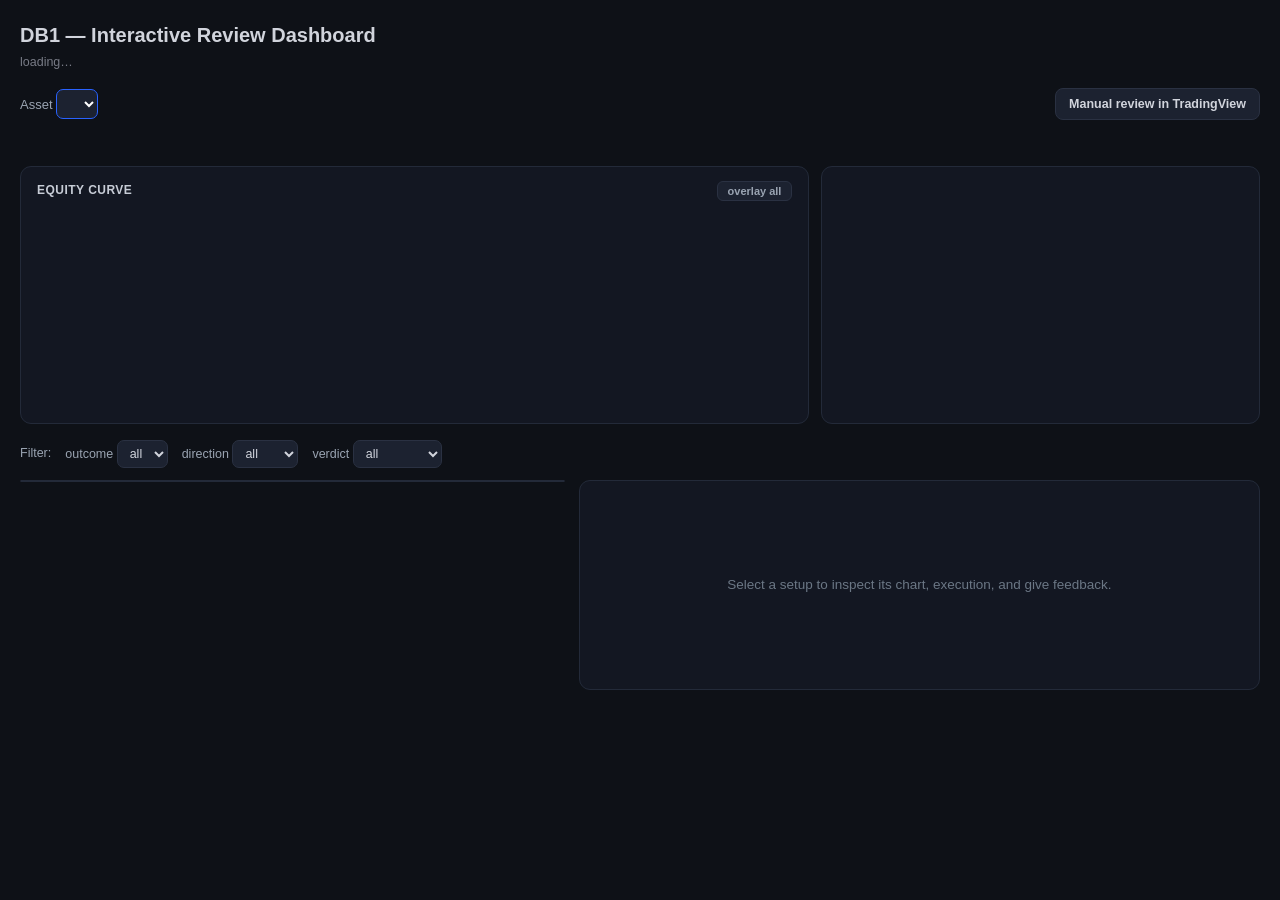
==== scripts/dashboard_app.html @ ec47bdc8 "feat(dashboard): permanent Phoenix entrypoint + one-click TradingView review - scripts/start_phoenix" ====
<!doctype html>
<html lang="en">
<head>
<meta charset="utf-8">
<meta name="viewport" content="width=device-width, initial-scale=1">
<title>DB1 — Interactive Review Dashboard</title>
<style>
* { box-sizing: border-box; }
body { margin: 0; background: #0e1117; color: #d1d4dc;
  font: 13.5px/1.5 -apple-system, BlinkMacSystemFont, "Segoe UI", Roboto, sans-serif; }
a { color: #2962ff; }
.wrap { max-width: 1500px; margin: 0 auto; padding: 20px 20px 60px; }
h1 { font-size: 20px; margin: 0 0 3px; }
h3 { font-size: 12px; margin: 0 0 10px; font-weight: 600; color: #c7ccd6;
  text-transform: uppercase; letter-spacing: .04em; }
.sub { color: #787b86; margin: 0 0 16px; font-size: 12.5px; }
.muted { color: #6b7785; font-weight: 400; }
.tabs { display: flex; gap: 8px; margin: 0 0 16px; flex-wrap: wrap; }
.tab { background: #1c2230; color: #9aa4b2; border: 1px solid #2a3142;
  padding: 7px 15px; border-radius: 8px; cursor: pointer; font-size: 13px; font-weight: 600; }
.tab.active { background: #2962ff; color: #fff; border-color: #2962ff; }
.reg { color: #787b86; font-size: 12px; margin: 0 0 14px; font-family: ui-monospace, monospace; }
.assetbar { display: flex; gap: 16px; align-items: center; flex-wrap: wrap; margin: 0 0 14px;
  font-size: 13px; color: #9aa4b2; }
.assetbar select { background: #1c2230; color: #d1d4dc; border: 1px solid #2a3142;
  border-radius: 7px; padding: 5px 10px; font-size: 13px; font-weight: 600; }
#asset-sel { font-size: 14px; color: #fff; border-color: #2962ff; }
.kpis { display: grid; grid-template-columns: repeat(auto-fit, minmax(124px, 1fr));
  gap: 10px; margin: 0 0 16px; }
.kpi { background: #161b26; border: 1px solid #232a39; border-radius: 11px; padding: 12px 13px 10px; }
.kpi-v { font-size: 21px; font-weight: 700; letter-spacing: -.5px; }
.kpi-l { font-size: 11.5px; color: #c7ccd6; margin-top: 1px; font-weight: 600; }
.kpi-s { font-size: 10.5px; color: #6b7785; }
.row2 { display: grid; grid-template-columns: 1.8fr 1fr; gap: 12px; margin: 0 0 16px; }
.card { background: #131722; border: 1px solid #232a39; border-radius: 11px; padding: 14px 16px; }
.rr { display: flex; justify-content: space-between; padding: 5px 0; font-size: 12.5px;
  border-bottom: 1px solid #1a2030; }
.rr span { color: #9aa4b2; } .rr b { font-weight: 700; font-variant-numeric: tabular-nums; }
.rr.cap { border-bottom: none; margin-top: 6px; padding-top: 8px; border-top: 1px solid #2a3142; }
.filters { display: flex; gap: 14px; align-items: center; flex-wrap: wrap; margin: 0 0 12px;
  font-size: 12.5px; color: #9aa4b2; }
.filters select, .filters input { background: #1c2230; color: #d1d4dc; border: 1px solid #2a3142;
  border-radius: 7px; padding: 5px 8px; font-size: 12.5px; }
.split { display: grid; grid-template-columns: minmax(440px, 1fr) minmax(560px, 1.25fr); gap: 14px;
  align-items: start; }
.tbl-wrap { background: #131722; border: 1px solid #232a39; border-radius: 11px;
  max-height: 78vh; overflow: auto; }
table { width: 100%; border-collapse: collapse; font-size: 12px; }
th { text-align: left; color: #6b7785; font-weight: 600; padding: 8px 9px; position: sticky; top: 0;
  background: #131722; border-bottom: 1px solid #232a39; cursor: pointer; user-select: none; white-space: nowrap; }
td { padding: 7px 9px; border-bottom: 1px solid #1a2030; white-space: nowrap; }
tbody tr { cursor: pointer; }
tbody tr:hover td { background: #161b26; }
tbody tr.sel td { background: #1b2740; }
tr.unscored td { opacity: .5; }
.badge { display: inline-block; padding: 1px 7px; border-radius: 20px; font-size: 11px; font-weight: 600; }
.pill { display: inline-block; width: 9px; height: 9px; border-radius: 50%; margin-right: 5px; vertical-align: middle; }
.detail { background: #131722; border: 1px solid #232a39; border-radius: 11px; padding: 14px 16px;
  position: sticky; top: 14px; }
.detail .empty { color: #6b7785; text-align: center; padding: 80px 0; }
canvas { display: block; width: 100%; border-radius: 8px; }
#equity { height: 200px; }
#chart { height: 340px; }
.mini { float: right; background: #1c2230; color: #9aa4b2; border: 1px solid #2a3142;
  border-radius: 6px; padding: 3px 10px; font-size: 11px; font-weight: 600; cursor: pointer;
  text-transform: none; letter-spacing: 0; }
.mini.on { background: #2962ff; color: #fff; border-color: #2962ff; }
.dl { display: flex; flex-wrap: wrap; gap: 6px 18px; margin: 10px 0; font-size: 12px; }
.dl div { color: #9aa4b2; } .dl b { color: #d1d4dc; }
.events { font-size: 11.5px; font-family: ui-monospace, monospace; color: #9aa4b2;
  max-height: 130px; overflow: auto; margin: 8px 0; border: 1px solid #1a2030; border-radius: 8px; padding: 8px; }
.events div { padding: 1px 0; }
.fb { display: flex; gap: 8px; flex-wrap: wrap; margin: 12px 0 6px; }
.btn { border: 1px solid #2a3142; background: #1c2230; color: #d1d4dc; border-radius: 8px;
  padding: 8px 13px; font-size: 12.5px; font-weight: 600; cursor: pointer; }
.btn:hover { border-color: #3a4a6a; }
.btn.ok { border-color: #1f6f63; color: #6fe0cf; } .btn.ok:hover { background: #14241f; }
.btn.no { border-color: #7a2f31; color: #ff9a9c; } .btn.no:hover { background: #241516; }
.btn.adj { border-color: #7a6a1f; color: #f0d36a; } .btn.adj:hover { background: #221f12; }
.btn.on { background: #2962ff; color: #fff; border-color: #2962ff; }
/* TV launcher modal */
.tv-overlay { position: fixed; inset: 0; background: rgba(8,10,14,0.72); display: none;
  align-items: center; justify-content: center; z-index: 100; }
.tv-overlay.show { display: flex; }
.tv-modal { background: #131722; border: 1px solid #2a3142; border-radius: 12px;
  padding: 18px 22px; width: min(560px, 92vw); color: #d1d4dc; font-size: 13px; }
.tv-modal h3 { font-size: 14px; margin: 0 0 12px; color: #fff; font-weight: 700; }
.tv-modal .row { margin: 10px 0; display: flex; gap: 10px; align-items: center; flex-wrap: wrap; }
.tv-modal .status { padding: 8px 10px; border-radius: 6px; font-family: ui-monospace, monospace;
  font-size: 11.5px; }
.tv-modal .status.ok { background: #14241f; color: #6fe0cf; border: 1px solid #1f6f63; }
.tv-modal .status.no { background: #241516; color: #ff9a9c; border: 1px solid #7a2f31; }
.tv-modal .status.idle { background: #1c2230; color: #9aa4b2; border: 1px solid #2a3142; }
.tv-modal pre { background: #0e1117; border: 1px solid #232a39; border-radius: 6px;
  padding: 8px 10px; font-size: 10.5px; max-height: 240px; overflow: auto; color: #9aa4b2;
  font-family: ui-monospace, monospace; }
.tv-modal .x { float: right; cursor: pointer; color: #6b7785; font-size: 18px; line-height: 1; }
.tv-modal .x:hover { color: #d1d4dc; }
.tv-modal input[type=number] { background: #1c2230; color: #d1d4dc; border: 1px solid #2a3142;
  border-radius: 6px; padding: 5px 8px; width: 70px; font-size: 13px; }
textarea { width: 100%; background: #1c2230; color: #d1d4dc; border: 1px solid #2a3142;
  border-radius: 8px; padding: 7px; font-size: 12px; resize: vertical; min-height: 38px; margin-top: 6px; }
.toast { position: fixed; bottom: 22px; left: 50%; transform: translateX(-50%); background: #1b2740;
  border: 1px solid #2962ff; color: #d6e2ff; padding: 10px 18px; border-radius: 9px; font-size: 13px;
  opacity: 0; transition: opacity .2s; pointer-events: none; z-index: 50; }
.toast.show { opacity: 1; }
.hint { font-size: 11.5px; color: #f0d36a; margin: 6px 0; min-height: 16px; }
</style>
</head>
<body>
<div class="wrap">
  <h1>DB1 — Interactive Review Dashboard</h1>
  <p class="sub" id="sub">loading…</p>
  <div class="assetbar">
    <label>Asset <select id="asset-sel"></select></label>
    <span id="det-controls" style="display:none">
      <label>detector min-bars <select id="det-mb"></select></label>
      <label>ATR&times; <select id="det-mult"></select></label>
    </span>
    <span class="muted" id="asset-note"></span>
    <span style="flex:1"></span>
    <button id="tv-launch-btn" class="btn">Manual review in TradingView</button>
  </div>
  <div class="tabs" id="tabs"></div>
  <div class="reg" id="reg"></div>
  <div class="kpis" id="kpis"></div>
  <div class="row2">
    <div class="card"><h3>Equity curve <span class="muted" id="eqsub"></span>
      <button id="eq-overlay" class="mini">overlay all</button></h3>
      <canvas id="equity"></canvas></div>
    <div class="card" id="rrcard"></div>
  </div>
  <div class="filters">
    <span>Filter:</span>
    <label>outcome <select id="f-outcome"><option value="">all</option></select></label>
    <label>direction <select id="f-dir"><option value="">all</option><option value="up">long</option><option value="down">short</option></select></label>
    <label>verdict <select id="f-verdict"><option value="">all</option><option value="accept">accept</option><option value="adjust">adjust</option><option value="add">add</option><option value="reject">reject/wtf</option></select></label>
    <span class="muted" id="count"></span>
  </div>
  <div class="split">
    <div class="tbl-wrap"><table id="tbl"><thead></thead><tbody></tbody></table></div>
    <div class="detail" id="detail"><div class="empty">Select a setup to inspect its chart, execution, and give feedback.</div></div>
  </div>
</div>
<div class="toast" id="toast"></div>

<div class="tv-overlay" id="tv-overlay">
  <div class="tv-modal">
    <span class="x" id="tv-close">×</span>
    <h3>Manual review in TradingView</h3>
    <div class="row"><div class="status idle" id="tv-status">checking Chrome…</div></div>
    <div class="row" id="tv-launch-row" style="display:none">
      <span>Debug Chrome isn't running.</span>
      <button class="btn" id="tv-launch-chrome">Launch Chrome for TV login</button>
    </div>
    <div class="row" id="tv-place-row" style="display:none">
      <label>Place
        <input type="number" id="tv-n" value="12" min="1" max="50">
      setups on the chart</label>
      <button class="btn ok" id="tv-place">Place</button>
    </div>
    <div class="row" id="tv-output-row" style="display:none">
      <pre id="tv-output"></pre>
    </div>
    <div class="row" style="color:#6b7785;font-size:12px;">
      After placement, close this modal and review each setup on the chart.
      Use the per-setup feedback buttons below to record verdicts.
    </div>
  </div>
</div>
<script>
const VCOLOR = { accept:"#26a69a", adjust:"#f0b90b", add:"#8957e5", reject:"#ef5350" };
let state=null, reg=null, sel=null, sortKey="term_ts", sortDir=1;
let adjustMode=false, picks=[], overlay=false;
let asset="btc", detMB="6", detMult="2.0";

const $ = s => document.querySelector(s);
const fmtTs = t => `${t.slice(5,7)}-${t.slice(8,10)} ${t.slice(11,13)}h`;
const pct = x => (x*100).toFixed(0)+"%";

async function load(){
  const r = await fetch(`/api/state?asset=${asset}&min_bars=${detMB}&mult=${detMult}`);
  state = await r.json();
  if(!reg) reg = state.regimes[0].slug;
  buildOutcomeFilter();
  renderAll();
}
function renderAll(){
  renderAssetBar();
  const src = state.source==="reviewed"
    ? `${state.n_scored} human-reviewed setups · feedback enabled`
    : `${state.n_setups} detector setups (${state.detector.min_bars}c / ${state.detector.mult}× ATR) · raw, unreviewed`;
  $("#sub").textContent = `${state.symbol} · ${src} · click any row to inspect`;
  renderTabs(); renderKPIs(); renderEquity(); renderRR(); renderTable(); renderDetail();
}
function renderAssetBar(){
  const as=$("#asset-sel");
  as.innerHTML = state.assets.map(a=>`<option value="${a.key}" ${a.key===asset?"selected":""}>${a.label}</option>`).join("");
  as.onchange=()=>{ asset=as.value; sel=null; overlay=false; load(); };
  const det = state.source==="detector";
  $("#det-controls").style.display = det?"":"none";
  $("#asset-note").textContent = det ? "detector output — no human review" : "human-reviewed (feedback writes to labels)";
  if(det){
    const mb=$("#det-mb"), mu=$("#det-mult");
    mb.innerHTML=[6,9,12,18,24,36].map(v=>`<option ${v==state.detector.min_bars?"selected":""}>${v}</option>`).join("");
    mu.innerHTML=[2.0,2.5,3.0,4.0].map(v=>`<option ${v==state.detector.mult?"selected":""}>${v.toFixed(1)}</option>`).join("");
    mb.onchange=()=>{ detMB=mb.value; sel=null; load(); };
    mu.onchange=()=>{ detMult=mu.value; sel=null; load(); };
  }
}
function renderTabs(){
  $("#tabs").innerHTML = state.regimes.map(r =>
    `<button class="tab ${r.slug===reg?'active':''}" data-r="${r.slug}">${r.label}</button>`).join("");
  document.querySelectorAll('.tab').forEach(b => b.onclick = () => { reg=b.dataset.r; renderAll(); });
  const p = state.regimes.find(r=>r.slug===reg).params;
  $("#reg").textContent = Object.entries(p).map(([k,v])=>`${k.replace('_c','').replace('_',' ')} ${v}`).join("   |   ");
}
function kpi(l,v,s,c){ return `<div class="kpi"><div class="kpi-v" style="color:${c||'#d1d4dc'}">${v}</div><div class="kpi-l">${l}</div><div class="kpi-s">${s}</div></div>`; }
function renderKPIs(){
  const a = state.agg[reg], C = state.colors, be = a.breakeven_wr;
  const beats = be!=null && a.win_rate>be;
  $("#kpis").innerHTML = [
    kpi("Win rate", pct(a.win_rate), `${a.wins}/${a.n} triggered`, C.win),
    kpi("Loss rate", pct(a.loss_rate), `${a.losses}/${a.n}`, C.loss),
    kpi("Avg R / trade", (a.avg_r>=0?"+":"")+a.avg_r.toFixed(3), "expectancy", a.avg_r>=0?C.win:C.loss),
    kpi("Max R", a.max_r.toFixed(1)+"R", "full win / 1R", C.win),
    kpi("Avg winner", (a.avg_win>=0?"+":"")+a.avg_win.toFixed(2)+"R", `of ${a.max_r.toFixed(1)}R avail`, a.avg_win>0?C.win:"#6b7785"),
    kpi("Break-even WR", be!=null?pct(be):"n/a", "actual "+pct(a.win_rate), beats?C.win:C.loss),
    kpi("Total R", (a.total_r>=0?"+":"")+a.total_r.toFixed(1), `over ${a.n}`, a.total_r>=0?C.win:C.loss),
    kpi("Triggered", a.n, `${a.shrug} shrug excl`, "#2962ff"),
  ].join("");
}
function renderRR(){
  const a = state.agg[reg], C = state.colors;
  const rows = a.rr_rows.map(r => {
    const style = r.cap ? `color:${r.pos?C.win:C.loss}` : "";
    return `<div class="rr ${r.cap?'cap':''}"><span>${r.label}</span><b style="${style}">${r.value}</b></div>`;
  }).join("");
  $("#rrcard").innerHTML = `<h3>Reward : risk &amp; expectancy</h3>${rows}`;
}
const PALETTE=["#2962ff","#f0b90b","#ef5350","#26a69a","#8957e5"];
function regimeColor(slug){ const i=state.regimes.findIndex(r=>r.slug===slug); return PALETTE[i%PALETTE.length]; }
function regimeCurve(slug){
  let cum=0; const pts=[0];
  state.setups.filter(s=>s.scored && s.by_regime[slug] && s.by_regime[slug].kind!=="shrug")
    .forEach(s=>{ cum+=s.by_regime[slug].r; pts.push(cum); });
  return pts;
}
// Static y-domain shared by every regime so the curves are visually comparable.
function globalDomain(){
  let lo=0, hi=0;
  state.regimes.forEach(r=>{ const p=regimeCurve(r.slug); lo=Math.min(lo,...p); hi=Math.max(hi,...p); });
  return [Math.min(-1,Math.floor(lo)), Math.max(10,Math.ceil(hi))];
}
function niceTicks(lo,hi){
  const raw=(hi-lo)/3 || 1;
  const mag=Math.pow(10,Math.floor(Math.log10(raw)));
  const step=([1,2,5,10].find(m=>m*mag>=raw)||10)*mag;
  const out=[]; for(let v=Math.ceil(lo/step)*step; v<=hi+1e-9; v+=step) out.push(Math.round(v*100)/100);
  if(lo<=0&&hi>=0&&!out.some(v=>Math.abs(v)<1e-9)) out.push(0);
  return out;
}
function eqAxis(x,lo,hi,pl,pr,pt,pb,W,H){
  const ih=H-pt-pb, Y=v=>pt+ih*(1-(v-lo)/(hi-lo));
  x.font="10px sans-serif"; x.textAlign="right";
  niceTicks(lo,hi).forEach(v=>{
    x.beginPath(); x.moveTo(pl,Y(v)); x.lineTo(W-pr,Y(v));
    x.strokeStyle=Math.abs(v)<1e-9?"#3a4256":"#283044"; x.lineWidth=1; x.stroke();
    x.fillStyle="#6b7785"; x.fillText((v>=0?"+":"")+v+"R", pl-5, Y(v)+3);
  });
  return Y;
}
function renderEquity(){
  const cv=$("#equity"), btn=$("#eq-overlay");
  if(btn){ btn.classList.toggle("on",overlay); btn.onclick=()=>{ overlay=!overlay; renderEquity(); }; }
  const [lo,hi]=globalDomain();
  const dpr=devicePixelRatio||1, W=cv.clientWidth, H=cv.clientHeight;
  cv.width=W*dpr; cv.height=H*dpr; const x=cv.getContext("2d"); x.scale(dpr,dpr); x.clearRect(0,0,W,H);
  const pl=46,pr=14,pt=12,pb=20, iw=W-pl-pr, Y=eqAxis(x,lo,hi,pl,pr,pt,pb,W,H);
  if(overlay){
    const series=state.regimes.map(r=>({pts:regimeCurve(r.slug),color:regimeColor(r.slug),label:r.label}));
    const maxN=Math.max(...series.map(s=>s.pts.length));
    series.forEach(s=>{ const X=i=>pl+iw*(i/((maxN-1)||1));
      x.beginPath(); s.pts.forEach((v,i)=>i?x.lineTo(X(i),Y(v)):x.moveTo(X(i),Y(v)));
      x.strokeStyle=s.color; x.lineWidth=1.8; x.stroke(); });
    x.font="11px sans-serif"; x.textAlign="left";
    series.forEach((s,k)=>{ const ly=pt+8+k*15, end=s.pts[s.pts.length-1];
      x.fillStyle=s.color; x.fillRect(pl+8,ly-7,12,3);
      x.fillStyle="#c7ccd6"; x.fillText(`${s.label}  ${end>=0?"+":""}${end.toFixed(1)}R`, pl+24, ly); });
    $("#eqsub").textContent="(all regimes · same scale · x = trade #)";
  } else {
    const pts=regimeCurve(reg), X=i=>pl+iw*(i/((pts.length-1)||1));
    const col=pts[pts.length-1]>=0?state.colors.win:state.colors.loss;
    x.beginPath(); pts.forEach((v,i)=>i?x.lineTo(X(i),Y(v)):x.moveTo(X(i),Y(v))); x.strokeStyle=col; x.lineWidth=2; x.stroke();
    x.lineTo(X(pts.length-1),Y(0)); x.lineTo(X(0),Y(0)); x.closePath(); x.fillStyle=col+"22"; x.fill();
    $("#eqsub").textContent=`(cumulative R over ${pts.length-1} triggered · same scale)`;
  }
}
function buildOutcomeFilter(){
  const sel=$("#f-outcome");
  sel.innerHTML='<option value="">all</option>';  // reset (idempotent across asset reloads)
  Object.entries(state.kind_label).forEach(([k,lbl])=>{ const o=document.createElement("option"); o.value=k; o.textContent=lbl.split(" ")[0]; sel.appendChild(o); });
  ["f-outcome","f-dir","f-verdict"].forEach(id=>$("#"+id).onchange=renderTable);
}
function filtered(){
  const fo=$("#f-outcome").value, fd=$("#f-dir").value, fv=$("#f-verdict").value;
  let rows = state.setups.filter(s=>{
    const k = s.by_regime[reg]?s.by_regime[reg].kind:"shrug";
    if(fo && k!==fo) return false;
    if(fd && s.direction!==fd) return false;
    if(fv && s.verdict!==fv) return false;
    return true;
  });
  rows.sort((a,b)=>{
    let va,vb;
    if(sortKey==="r"){ va=a.by_regime[reg]?a.by_regime[reg].r:0; vb=b.by_regime[reg]?b.by_regime[reg].r:0; }
    else if(sortKey==="depth"){ va=a.by_regime[reg]?a.by_regime[reg].depth:0; vb=b.by_regime[reg]?b.by_regime[reg].depth:0; }
    else { va=a[sortKey]; vb=b[sortKey]; }
    return (va>vb?1:va<vb?-1:0)*sortDir;
  });
  return rows;
}
function renderTable(){
  const cols=[["id","#"],["direction","dir"],["term_ts","date"],["depth","ATR"],["verdict","verdict"],["outcome","outcome"],["r","R"]];
  $("#tbl thead").innerHTML = "<tr>"+cols.map(([k,l])=>`<th data-k="${k}">${l}${sortKey===k?(sortDir>0?" ▲":" ▼"):""}</th>`).join("")+"</tr>";
  document.querySelectorAll("th").forEach(th=>th.onclick=()=>{ const k=th.dataset.k; if(sortKey===k)sortDir*=-1; else{sortKey=k;sortDir=1;} renderTable(); });
  const rows=filtered();
  $("#count").textContent = `${rows.length} shown`;
  $("#tbl tbody").innerHTML = rows.map(s=>{
    const d=s.by_regime[reg], k=d?d.kind:"shrug", oc=state.colors[k]||"#9aa4b2";
    const r=d?d.r:0, rc=r>0?state.colors.win:(r<0?state.colors.loss:"#6b7785");
    return `<tr data-key="${s.key}" class="${s.scored?'':'unscored'} ${s.key===sel?'sel':''}">
      <td>${s.id}</td>
      <td style="color:${s.direction==='up'?state.colors.win:state.colors.loss}">${s.direction==='up'?'long':'short'}</td>
      <td class="muted">${fmtTs(s.term_ts)}</td>
      <td>${d?d.depth.toFixed(1):'–'}×</td>
      <td><span class="badge" style="color:${VCOLOR[s.verdict]||'#9aa4b2'}">${s.verdict}</span></td>
      <td><span class="pill" style="background:${oc}"></span>${d?d.kind_label:'–'}</td>
      <td style="color:${rc};text-align:right">${d?(r>=0?'+':'')+r.toFixed(2):'–'}</td></tr>`;
  }).join("");
  document.querySelectorAll("#tbl tbody tr").forEach(tr=>tr.onclick=()=>{ sel=tr.dataset.key; adjustMode=false; picks=[]; renderTable(); renderDetail(); });
}
function setupByKey(k){ return state.setups.find(s=>s.key===k); }
function renderDetail(){
  const el=$("#detail");
  if(!sel){ el.innerHTML='<div class="empty">Select a setup to inspect its chart, execution, and give feedback.</div>'; return; }
  const s=setupByKey(sel); if(!s){ sel=null; return renderDetail(); }
  const d=s.by_regime[reg];
  el.innerHTML = `
    <h3>${s.id} · <span style="color:${s.direction==='up'?state.colors.win:state.colors.loss}">${s.direction==='up'?'LONG':'SHORT'}</span>
      · ${fmtTs(s.parent_ts)} → ${fmtTs(s.term_ts)}
      <span class="badge" style="float:right;color:${VCOLOR[s.verdict]||'#9aa4b2'}">verdict: ${s.verdict}</span></h3>
    <canvas id="chart" height="300"></canvas>
    <div class="hint" id="hint"></div>
    <div class="dl">
      <div>outcome <b style="color:${state.colors[d?d.kind:'shrug']}">${d?d.kind_label:'–'}</b></div>
      <div>result <b>${d?(d.r>=0?'+':'')+d.r.toFixed(2)+'R':'–'}</b></div>
      <div>span <b>${d?d.span.toFixed(0):'–'}</b></div>
      <div>depth <b>${d?d.depth.toFixed(1):'–'}× ATR</b></div>
      <div>entry <b>${d&&d.level_lines.find(L=>L.role==='entry')?d.level_lines.find(L=>L.role==='entry').price.toFixed(1):'–'}</b></div>
      <div>SL <b>${d&&d.level_lines.find(L=>L.role==='sl')?d.level_lines.find(L=>L.role==='sl').price.toFixed(1):'–'}</b></div>
    </div>
    <div class="events" id="events"></div>
    ${state.source==="reviewed" ? `<div class="fb">
      <button class="btn ok" id="b-acc">✓ exaaactly to the ms</button>
      <button class="btn no" id="b-rej">✗ Outcome wrong (wtf)</button>
      <button class="btn adj" id="b-adj">✎ Fix anchors</button>
    </div>
    <textarea id="note" placeholder="optional note (saved with your feedback)…"></textarea>`
    : `<div class="muted" style="margin-top:12px;font-size:12px">Detector setups (raw, unreviewed) — in-dashboard feedback is BTC-only for now.</div>`}`;
  $("#events").innerHTML = (d&&d.events.length)? d.events.map(e=>`<div>${fmtTs(e.ts)} · ${e.label} @ ${e.price.toFixed(1)}</div>`).join("")
      : '<div class="muted">no trade — entry level never tagged (shrug)</div>';
  if(state.source==="reviewed"){
    $("#b-acc").onclick=()=>submit("accept");
    $("#b-rej").onclick=()=>submit("reject");
    $("#b-adj").onclick=()=>toggleAdjust();
  }
  drawChart(s,d);                          // sync: reading clientWidth forces layout
  requestAnimationFrame(()=>drawChart(s,d)); // again next frame in case width was 0
  updateHint();
}
function updateHint(){
  const h=$("#hint"); if(!h) return;
  if(adjustMode){ h.textContent = picks.length===0 ? "Adjust mode: click the PARENT candle (start of the leg)."
      : "Now click the TERMINAL candle (the extreme). Click ✎ again to cancel."; }
  else h.textContent="";
}
function toggleAdjust(){ adjustMode=!adjustMode; picks=[]; $("#b-adj").classList.toggle("on",adjustMode); updateHint(); renderDetail2Keep(); }
function renderDetail2Keep(){ const s=setupByKey(sel); drawChart(s,s.by_regime[reg]); updateHint(); }

let chartMap=null;
function drawChart(s,d){
  const cv=$("#chart"); if(!cv) return;
  const base=state.base_i, PADC=28;
  const exitAbs = d&&d.exit_i!=null? d.exit_i : s.term_i;
  let lo=Math.max(0,(s.parent_i-base)-PADC), hi=Math.min(state.candles.length-1,(exitAbs-base)+PADC);
  const win=state.candles.slice(lo,hi+1);
  let pmin=Infinity,pmax=-Infinity;
  win.forEach(c=>{ pmin=Math.min(pmin,c.l); pmax=Math.max(pmax,c.h); });
  const llines=d&&d.level_lines?d.level_lines:[];
  llines.forEach(L=>{ pmin=Math.min(pmin,L.price); pmax=Math.max(pmax,L.price); });
  pmin=Math.min(pmin,s.parent_price,s.term_price); pmax=Math.max(pmax,s.parent_price,s.term_price);
  const padp=(pmax-pmin)*0.06||1; pmin-=padp; pmax+=padp;
  const dpr=devicePixelRatio||1, W=cv.clientWidth, H=cv.clientHeight;
  cv.width=W*dpr; cv.height=H*dpr; const x=cv.getContext("2d"); x.scale(dpr,dpr); x.clearRect(0,0,W,H);
  const pl=52,prr=12,pt=10,pb=22, iw=W-pl-prr, ih=H-pt-pb;
  const n=win.length, bw=Math.max(1.5,Math.min(14, iw/n*0.7));
  const X=i=>pl+iw*((i+0.5)/n), Y=p=>pt+ih*(1-(p-pmin)/(pmax-pmin));
  chartMap={lo,base,n,X,xToIdx:px=>Math.floor((px-pl)/iw*n)};
  // fib level lines (role-colored; works for single-entry and scaled)
  const roleColor={entry:"#2962ff", sl:state.colors.loss, tp:state.colors.win, be:state.colors.scratch};
  const lines = llines.map(L=>[L.price, roleColor[L.role]||"#9aa4b2", L.label]);
  x.font="10px sans-serif"; x.textBaseline="middle";
  lines.forEach(([p,c,lbl])=>{ if(p<pmin||p>pmax) return; const y=Y(p);
    x.strokeStyle=c; x.globalAlpha=.5; x.setLineDash([4,3]); x.beginPath(); x.moveTo(pl,y); x.lineTo(W-prr,y); x.stroke();
    x.setLineDash([]); x.globalAlpha=1; x.fillStyle=c; x.textAlign="left"; x.fillText(lbl,pl+2,y-5);
    x.fillStyle="#6b7785"; x.textAlign="right"; x.fillText(p.toFixed(0),pl-4,y); });
  // candles
  win.forEach((c,i)=>{ const up=c.c>=c.o, col=up?state.colors.win:state.colors.loss, cx=X(i);
    x.strokeStyle=col; x.beginPath(); x.moveTo(cx,Y(c.h)); x.lineTo(cx,Y(c.l)); x.stroke();
    const yo=Y(c.o),yc=Y(c.c); x.fillStyle=col; x.fillRect(cx-bw/2,Math.min(yo,yc),bw,Math.max(1,Math.abs(yc-yo))); });
  // parent / terminal markers
  mark(x,X((s.parent_i-base)-lo),Y(s.parent_price),"#8957e5","P");
  mark(x,X((s.term_i-base)-lo),Y(s.term_price),"#8957e5","T");
  // entry / exit
  if(d&&d.entry_i!=null&&d.events.length) mark(x,X((d.entry_i-base)-lo),Y(d.events[0].price),"#2962ff","▶");
  if(d&&d.exit_i!=null&&d.events.length){ const e=d.events[d.events.length-1];
    mark(x,X((d.exit_i-base)-lo),Y(e.price), d.kind==='loss'?state.colors.loss:state.colors.win, "■"); }
  // adjust picks
  picks.forEach((pk,j)=>{ const li=(pk.absi-base)-lo; if(li>=0&&li<n) mark(x,X(li),Y(pk.price),"#f0d36a",j===0?"P*":"T*"); });
  // x axis dates
  x.fillStyle="#6b7785"; x.textAlign="center"; x.textBaseline="top";
  [0,Math.floor(n/2),n-1].forEach(i=>{ if(win[i]) x.fillText(win[i].t.slice(5,10), X(i), H-pb+5); });
  cv.onclick = ev=>onChartClick(ev,s,win,lo);
}
function mark(x,cx,cy,col,txt){ x.fillStyle=col; x.beginPath(); x.arc(cx,cy,4,0,7); x.fill();
  x.fillStyle=col; x.font="bold 10px sans-serif"; x.textAlign="center"; x.textBaseline="bottom"; x.fillText(txt,cx,cy-5); }
function onChartClick(ev,s,win,lo){
  if(!adjustMode) return;
  const cv=$("#chart"), rect=cv.getBoundingClientRect();
  let li=chartMap.xToIdx(ev.clientX-rect.left); li=Math.max(0,Math.min(win.length-1,li));
  const c=win[li], absi=lo+li+state.base_i;
  // first pick = parent, second = terminal; snap to extreme by direction
  const isParent = picks.length===0;
  const dir=s.direction;
  const price = isParent ? (dir==='down'? c.h : c.l) : (dir==='down'? c.l : c.h);
  picks.push({absi, ts:c.t, price, kind: isParent?(dir==='down'?'high':'low'):(dir==='down'?'low':'high')});
  if(picks.length>2) picks=picks.slice(-1); // restart if a 3rd click
  if(picks.length===2 && picks[1].absi<=picks[0].absi){ // terminal must be after parent
    flash("terminal must be after parent — restarting"); picks=[picks[1]]; }
  updateHint(); renderDetail2Keep();
  if(picks.length===2) showAdjustSave(s);
}
function showAdjustSave(s){
  const h=$("#hint");
  h.innerHTML = `parent ${fmtTs(picks[0].ts)} @ ${picks[0].price.toFixed(0)} → terminal ${fmtTs(picks[1].ts)} @ ${picks[1].price.toFixed(0)}
    &nbsp;<button class="btn adj" id="b-save">Save corrected setup</button>`;
  $("#b-save").onclick=()=>{
    const corrected={ direction:s.direction, parent_ts:picks[0].ts, parent_price:picks[0].price,
      parent_kind:picks[0].kind, term_ts:picks[1].ts, term_price:picks[1].price, term_kind:picks[1].kind };
    sel = picks[0].ts+"|"+picks[1].ts; // will be the new displayed key
    submit("adjust", corrected);
  };
}
async function submit(verdict, corrected){
  const note = $("#note") ? $("#note").value : "";
  let payload;
  if(corrected){
    payload = { parent_ts:corrected.parent_ts, term_ts:corrected.term_ts, direction:corrected.direction,
      parent_price:corrected.parent_price, term_price:corrected.term_price, verdict, corrected, note };
  } else {
    const cur = setupByKey(sel);
    payload = { parent_ts:cur.parent_ts, term_ts:cur.term_ts, direction:cur.direction,
      parent_price:cur.parent_price, term_price:cur.term_price, verdict, note };
  }
  const r = await fetch("/api/feedback",{method:"POST",headers:{"Content-Type":"application/json"},body:JSON.stringify(payload)});
  const res = await r.json();
  if(res.ok){ flash(`saved: ${verdict}${corrected?" (anchors corrected)":""}`); adjustMode=false; picks=[];
    if(!corrected) sel = payload.parent_ts+"|"+payload.term_ts;
    await load();
  } else flash("error: "+(res.error||"failed"));
}
function flash(msg){ const t=$("#toast"); t.textContent=msg; t.classList.add("show"); setTimeout(()=>t.classList.remove("show"),2200); }
addEventListener("resize",()=>{ if(state){ renderEquity(); if(sel){ const s=setupByKey(sel); if(s) drawChart(s,s.by_regime[reg]); } } });

// ---------- TradingView review launcher ----------
async function tvRefreshStatus(){
  const s = $("#tv-status"), launchRow = $("#tv-launch-row"), placeRow = $("#tv-place-row");
  s.className = "status idle"; s.textContent = "checking Chrome…";
  try{
    const r = await fetch("/api/tv_status").then(r=>r.json());
    if(r.chrome_alive){
      s.className = "status ok";
      s.textContent = "Chrome debug session is up (port 9222). Ready to place setups.";
      launchRow.style.display = "none";
      placeRow.style.display = "flex";
    } else {
      s.className = "status no";
      s.textContent = "Chrome debug session is NOT running. Start it first, log into TradingView, then come back.";
      launchRow.style.display = "flex";
      placeRow.style.display = "none";
    }
  } catch(e){
    s.className = "status no";
    s.textContent = "error talking to /api/tv_status: " + e;
  }
}
function tvShowOutput(res){
  const row = $("#tv-output-row"), pre = $("#tv-output");
  row.style.display = "flex";
  pre.textContent =
    `exit code: ${res.returncode}\n` +
    (res.stdout ? `--- stdout ---\n${res.stdout}` : "") +
    (res.stderr ? `\n--- stderr ---\n${res.stderr}` : "");
}
async function tvLaunchChrome(){
  const s = $("#tv-status");
  s.className = "status idle"; s.textContent = "spawning Chrome with the .chrome-tv-manual profile…";
  const res = await fetch("/api/tv_launch_chrome", {method:"POST"}).then(r=>r.json());
  tvShowOutput(res);
  // Give Chrome a couple seconds to bind its debug port, then re-probe
  setTimeout(tvRefreshStatus, 2500);
}
async function tvPlace(){
  const n = parseInt($("#tv-n").value || "12", 10);
  const s = $("#tv-status");
  s.className = "status idle"; s.textContent = `placing ${n} setups on the chart… this can take up to a minute.`;
  const res = await fetch("/api/tv_place_setups",
    {method:"POST", headers:{"Content-Type":"application/json"}, body: JSON.stringify({n})}
  ).then(r=>r.json());
  tvShowOutput(res);
  s.className = res.ok ? "status ok" : "status no";
  s.textContent = res.ok
    ? `Placed ${n} setups. Switch to TradingView, review each, then return here and use the per-setup feedback buttons.`
    : `Placement failed (exit ${res.returncode}). See output below.`;
}
function tvOpen(){ $("#tv-overlay").classList.add("show"); tvRefreshStatus(); }
function tvClose(){ $("#tv-overlay").classList.remove("show"); $("#tv-output-row").style.display = "none"; }
document.addEventListener("DOMContentLoaded", () => {
  $("#tv-launch-btn").onclick = tvOpen;
  $("#tv-close").onclick = tvClose;
  $("#tv-launch-chrome").onclick = tvLaunchChrome;
  $("#tv-place").onclick = tvPlace;
  $("#tv-overlay").onclick = (e) => { if(e.target === $("#tv-overlay")) tvClose(); };
});

load();
</script>
</body>
</html>
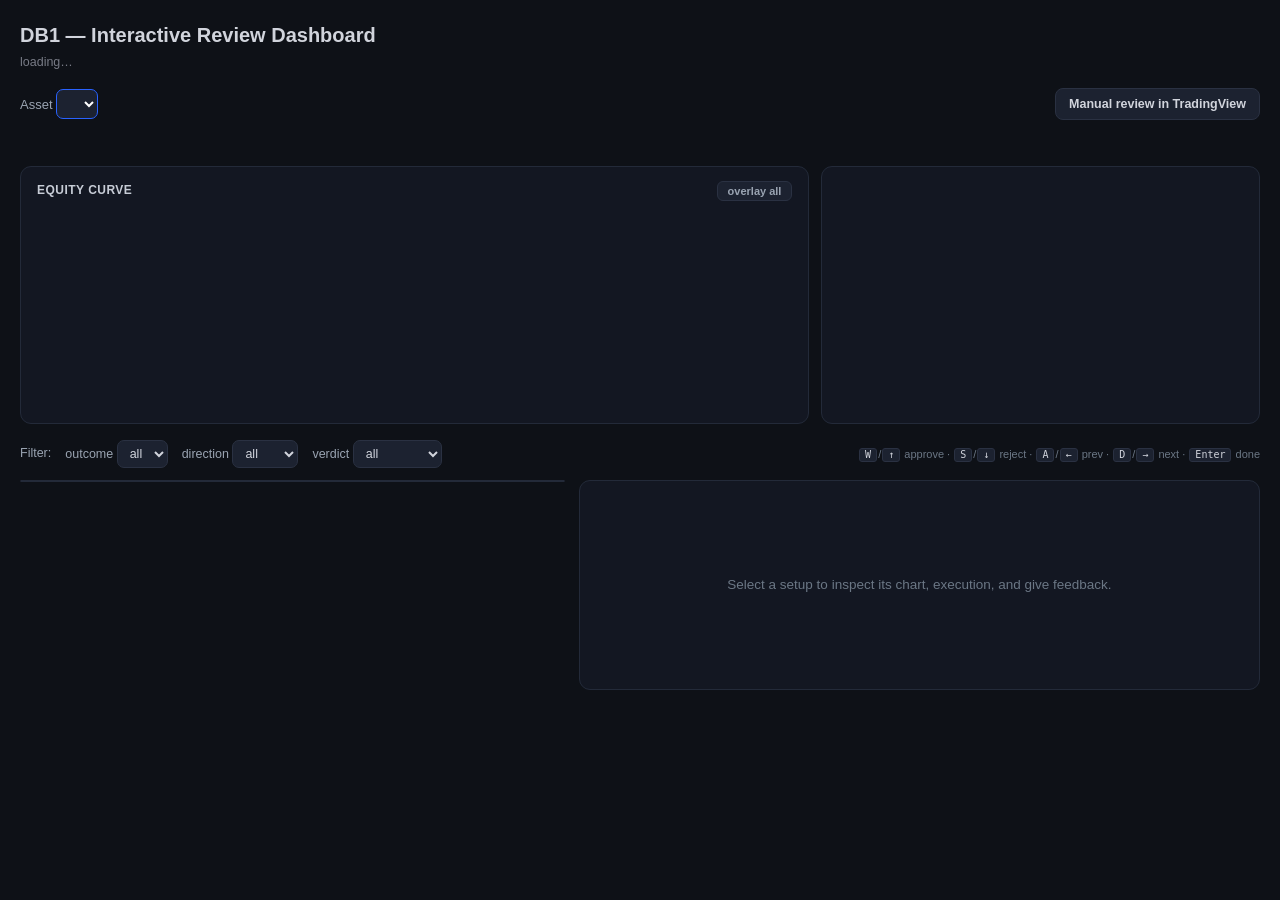
==== commit 74012d02: "feat: WASD keyboard navigation + one-shot reproducible setup script dashboard_app.html: WASD + arrow" ====
--- a/scripts/dashboard_app.html
+++ b/scripts/dashboard_app.html
@@ -78,6 +78,10 @@
 .btn.no { border-color: #7a2f31; color: #ff9a9c; } .btn.no:hover { background: #241516; }
 .btn.adj { border-color: #7a6a1f; color: #f0d36a; } .btn.adj:hover { background: #221f12; }
 .btn.on { background: #2962ff; color: #fff; border-color: #2962ff; }
+.kbd-hint { color: #6b7785; font-size: 11px; }
+kbd { display: inline-block; padding: 1px 5px; margin: 0 1px; border-radius: 3px;
+  background: #1c2230; color: #d1d4dc; border: 1px solid #2a3142;
+  font-family: ui-monospace, monospace; font-size: 10px; line-height: 1; }
 /* TV launcher modal */
 .tv-overlay { position: fixed; inset: 0; background: rgba(8,10,14,0.72); display: none;
   align-items: center; justify-content: center; z-index: 100; }
@@ -136,6 +140,14 @@
     <label>direction <select id="f-dir"><option value="">all</option><option value="up">long</option><option value="down">short</option></select></label>
     <label>verdict <select id="f-verdict"><option value="">all</option><option value="accept">accept</option><option value="adjust">adjust</option><option value="add">add</option><option value="reject">reject/wtf</option></select></label>
     <span class="muted" id="count"></span>
+    <span style="flex:1"></span>
+    <span class="kbd-hint">
+      <kbd>W</kbd>/<kbd>↑</kbd> approve &middot;
+      <kbd>S</kbd>/<kbd>↓</kbd> reject &middot;
+      <kbd>A</kbd>/<kbd>←</kbd> prev &middot;
+      <kbd>D</kbd>/<kbd>→</kbd> next &middot;
+      <kbd>Enter</kbd> done
+    </span>
   </div>
   <div class="split">
     <div class="tbl-wrap"><table id="tbl"><thead></thead><tbody></tbody></table></div>
@@ -152,6 +164,12 @@
     <div class="row" id="tv-launch-row" style="display:none">
       <span>Debug Chrome isn't running.</span>
       <button class="btn" id="tv-launch-chrome">Launch Chrome for TV login</button>
+    </div>
+    <div class="row" id="tv-login-hint" style="display:none;color:#f0d36a;font-size:12px;border:1px solid #7a6a1f;background:#221f12;padding:8px 10px;border-radius:6px">
+      <strong>Log in to TradingView in the Chrome window that opened.</strong>
+      Anonymous sessions get rate-limited mid-placement and your custom fib-tool
+      styling (colors, level visibility, default fonts) only loads for a logged-in
+      account. Use Email login — Google SSO can stall in a fresh profile.
     </div>
     <div class="row" id="tv-place-row" style="display:none">
       <label>Place
@@ -481,23 +499,83 @@
   } else flash("error: "+(res.error||"failed"));
 }
 function flash(msg){ const t=$("#toast"); t.textContent=msg; t.classList.add("show"); setTimeout(()=>t.classList.remove("show"),2200); }
+
+// Keyboard navigation (matches the WASD scheme from review_fibs_tradingview.py):
+//   W / Up   = approve   (✓ exaaactly to the ms)
+//   S / Down = reject    (✗ wtf)
+//   A / Left = previous setup row (respects current filters + sort)
+//   D / Right = next setup row
+//   Enter    = close detail panel ("done")
+// Ignored when focus is in a text input / textarea / select.
+function tableVisibleKeys(){
+  return Array.from(document.querySelectorAll("#tbl tbody tr"))
+    .map(tr => tr.dataset.key)
+    .filter(Boolean);
+}
+function moveSel(delta){
+  if(!state) return;
+  const keys = tableVisibleKeys();
+  if(!keys.length) return;
+  let idx = sel ? keys.indexOf(sel) : -1;
+  if(idx === -1){ idx = delta > 0 ? -1 : keys.length; }
+  idx = Math.max(0, Math.min(keys.length - 1, idx + delta));
+  sel = keys[idx];
+  adjustMode = false; picks = [];
+  renderTable(); renderDetail();
+  const row = document.querySelector(`#tbl tbody tr[data-key="${sel}"]`);
+  if(row) row.scrollIntoView({block:"nearest"});
+}
+function quickVerdict(verdict){
+  if(!state || state.source !== "reviewed") return;
+  const s = sel ? setupByKey(sel) : null;
+  if(!s){ flash("select a setup first"); return; }
+  submit(verdict);
+}
+document.addEventListener("keydown", (e) => {
+  // Ignore when typing in an input/textarea/select or contenteditable
+  const t = e.target;
+  if(!t) return;
+  const tag = (t.tagName || "").toUpperCase();
+  if(tag === "INPUT" || tag === "TEXTAREA" || tag === "SELECT" || t.isContentEditable) return;
+  if(e.metaKey || e.ctrlKey || e.altKey) return;
+  const k = (e.key || "").toLowerCase();
+  const map = {
+    "w": "accept", "arrowup": "accept",
+    "s": "reject", "arrowdown": "reject",
+    "a": "prev",   "arrowleft": "prev",
+    "d": "next",   "arrowright": "next",
+    "enter": "done",
+  };
+  const act = map[k];
+  if(!act) return;
+  e.preventDefault(); e.stopPropagation();
+  if(act === "prev") moveSel(-1);
+  else if(act === "next") moveSel(+1);
+  else if(act === "accept") quickVerdict("accept");
+  else if(act === "reject") quickVerdict("reject");
+  else if(act === "done"){ sel = null; renderTable(); renderDetail(); }
+}, true);
+
 addEventListener("resize",()=>{ if(state){ renderEquity(); if(sel){ const s=setupByKey(sel); if(s) drawChart(s,s.by_regime[reg]); } } });
 
 // ---------- TradingView review launcher ----------
 async function tvRefreshStatus(){
-  const s = $("#tv-status"), launchRow = $("#tv-launch-row"), placeRow = $("#tv-place-row");
+  const s = $("#tv-status"), launchRow = $("#tv-launch-row"),
+        placeRow = $("#tv-place-row"), loginHint = $("#tv-login-hint");
   s.className = "status idle"; s.textContent = "checking Chrome…";
   try{
     const r = await fetch("/api/tv_status").then(r=>r.json());
     if(r.chrome_alive){
       s.className = "status ok";
-      s.textContent = "Chrome debug session is up (port 9222). Ready to place setups.";
+      s.textContent = "Chrome debug session is up (port 9222). Log into TradingView in that window before placing -- anonymous sessions get rate-limited and lose your custom fib styling.";
       launchRow.style.display = "none";
+      loginHint.style.display = "flex";
       placeRow.style.display = "flex";
     } else {
       s.className = "status no";
       s.textContent = "Chrome debug session is NOT running. Start it first, log into TradingView, then come back.";
       launchRow.style.display = "flex";
+      loginHint.style.display = "none";
       placeRow.style.display = "none";
     }
   } catch(e){
@@ -518,8 +596,22 @@
   s.className = "status idle"; s.textContent = "spawning Chrome with the .chrome-tv-manual profile…";
   const res = await fetch("/api/tv_launch_chrome", {method:"POST"}).then(r=>r.json());
   tvShowOutput(res);
-  // Give Chrome a couple seconds to bind its debug port, then re-probe
-  setTimeout(tvRefreshStatus, 2500);
+  // Backend detaches immediately; we poll until Chrome's debug port is up.
+  let tries = 0;
+  const pollId = setInterval(async () => {
+    tries++;
+    s.className = "status idle";
+    s.textContent = `waiting for Chrome debug port… (${tries}/20)`;
+    const r = await fetch("/api/tv_status").then(r=>r.json()).catch(()=>({}));
+    if (r.chrome_alive){
+      clearInterval(pollId);
+      tvRefreshStatus();
+    } else if (tries >= 20){
+      clearInterval(pollId);
+      s.className = "status no";
+      s.textContent = "Chrome did not bind the debug port within 30s. Try running '.venv/bin/python scripts/place_fibs_tradingview.py login' from a terminal to see the actual error.";
+    }
+  }, 1500);
 }
 async function tvPlace(){
   const n = parseInt($("#tv-n").value || "12", 10);
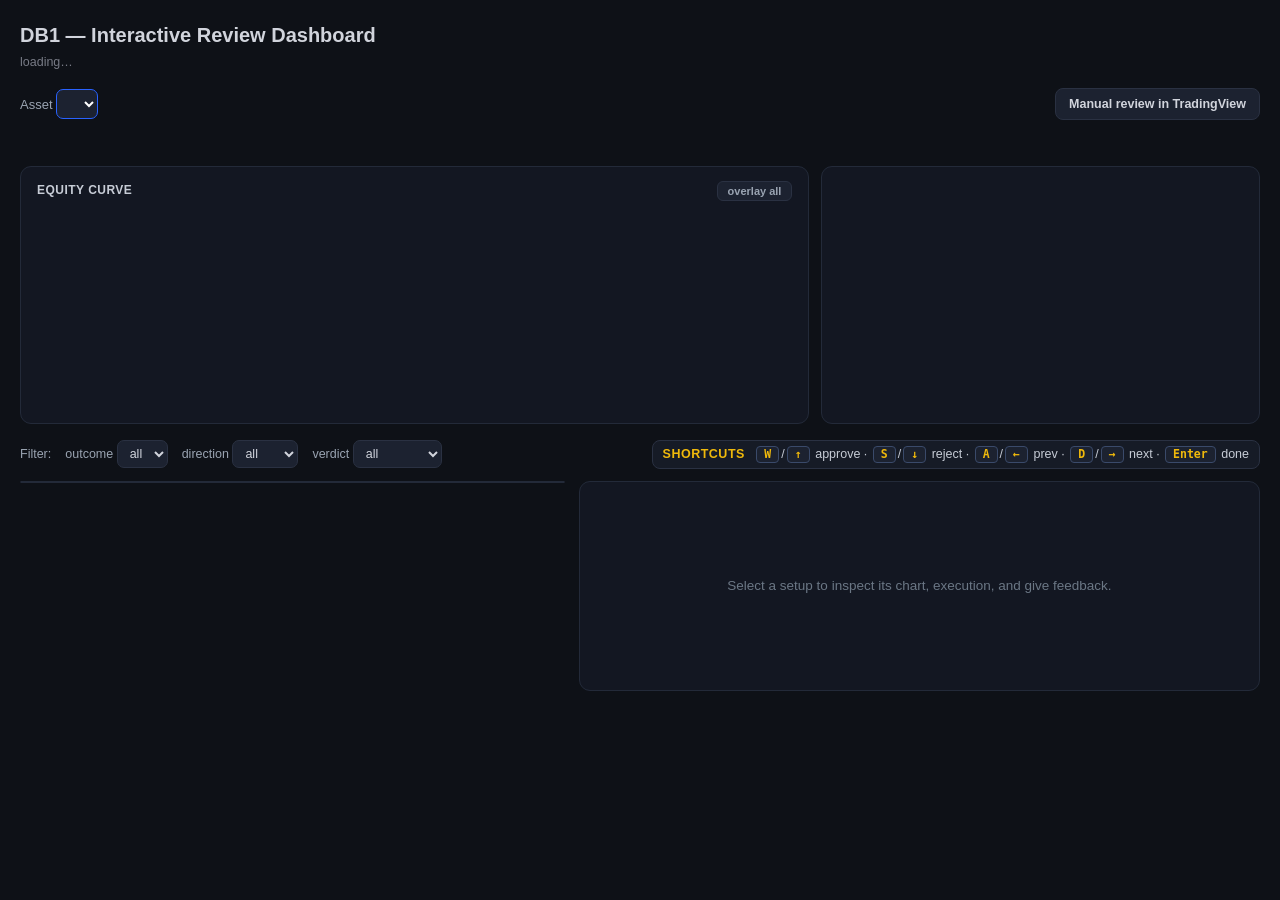
==== commit 922f1546: "fix(dashboard): make WASD shortcut overlay actually visible Previous styling was too subtle -- 10px " ====
--- a/scripts/dashboard_app.html
+++ b/scripts/dashboard_app.html
@@ -78,10 +78,14 @@
 .btn.no { border-color: #7a2f31; color: #ff9a9c; } .btn.no:hover { background: #241516; }
 .btn.adj { border-color: #7a6a1f; color: #f0d36a; } .btn.adj:hover { background: #221f12; }
 .btn.on { background: #2962ff; color: #fff; border-color: #2962ff; }
-.kbd-hint { color: #6b7785; font-size: 11px; }
-kbd { display: inline-block; padding: 1px 5px; margin: 0 1px; border-radius: 3px;
-  background: #1c2230; color: #d1d4dc; border: 1px solid #2a3142;
-  font-family: ui-monospace, monospace; font-size: 10px; line-height: 1; }
+.kbd-hint { color: #c7ccd6; font-size: 12.5px; padding: 4px 10px;
+  background: #161b26; border: 1px solid #2a3142; border-radius: 8px; }
+.kbd-hint b { color: #f0b90b; font-weight: 700; margin-right: 6px;
+  letter-spacing: 0.04em; }
+kbd { display: inline-block; padding: 2px 7px; margin: 0 2px; border-radius: 4px;
+  background: #1c2230; color: #f0b90b; border: 1px solid #3a4a6a;
+  font-family: ui-monospace, monospace; font-size: 11.5px; line-height: 1;
+  font-weight: 700; }
 /* TV launcher modal */
 .tv-overlay { position: fixed; inset: 0; background: rgba(8,10,14,0.72); display: none;
   align-items: center; justify-content: center; z-index: 100; }
@@ -142,6 +146,7 @@
     <span class="muted" id="count"></span>
     <span style="flex:1"></span>
     <span class="kbd-hint">
+      <b>SHORTCUTS</b>
       <kbd>W</kbd>/<kbd>↑</kbd> approve &middot;
       <kbd>S</kbd>/<kbd>↓</kbd> reject &middot;
       <kbd>A</kbd>/<kbd>←</kbd> prev &middot;
@@ -161,15 +166,31 @@
     <span class="x" id="tv-close">×</span>
     <h3>Manual review in TradingView</h3>
     <div class="row"><div class="status idle" id="tv-status">checking Chrome…</div></div>
+    <div class="row" style="color:#9aa4b2;font-size:12.5px;line-height:1.55">
+      <strong style="color:#f0d36a">Recommended: run from your terminal.</strong>
+      The in-modal buttons below sometimes lag when the dashboard backend
+      spawns subprocesses; the console commands are direct and always work.
+    </div>
+    <div class="row"><pre style="background:#0e1117;border:1px solid #232a39;border-radius:6px;padding:10px 12px;font-size:12px;color:#d1d4dc;white-space:pre-wrap;margin:0;width:100%">
+# 1. open Chrome + log into TradingView (once)
+./scripts/tv-login.sh
+
+# 2. place N setups on the chart (default 12)
+./scripts/tv-place.sh        # 12 setups
+./scripts/tv-place.sh 24     # 24 setups
+./scripts/tv-place.sh dry    # print legs only, no browser
+</pre></div>
+    <div class="row" id="tv-login-hint" style="display:none;color:#f0d36a;font-size:12px;border:1px solid #7a6a1f;background:#221f12;padding:8px 10px;border-radius:6px">
+      <strong>Log in to TradingView in the Chrome window that opened.</strong>
+      Anonymous sessions get rate-limited mid-placement and your custom fib-tool
+      styling only loads for a logged-in account. Use Email login.
+    </div>
+    <div class="row" style="color:#6b7785;font-size:11px;margin-top:8px">
+      <em>Legacy buttons (kept for convenience, but use the console commands if anything stalls):</em>
+    </div>
     <div class="row" id="tv-launch-row" style="display:none">
       <span>Debug Chrome isn't running.</span>
       <button class="btn" id="tv-launch-chrome">Launch Chrome for TV login</button>
-    </div>
-    <div class="row" id="tv-login-hint" style="display:none;color:#f0d36a;font-size:12px;border:1px solid #7a6a1f;background:#221f12;padding:8px 10px;border-radius:6px">
-      <strong>Log in to TradingView in the Chrome window that opened.</strong>
-      Anonymous sessions get rate-limited mid-placement and your custom fib-tool
-      styling (colors, level visibility, default fonts) only loads for a logged-in
-      account. Use Email login — Google SSO can stall in a fresh profile.
     </div>
     <div class="row" id="tv-place-row" style="display:none">
       <label>Place
@@ -181,8 +202,8 @@
       <pre id="tv-output"></pre>
     </div>
     <div class="row" style="color:#6b7785;font-size:12px;">
-      After placement, close this modal and review each setup on the chart.
-      Use the per-setup feedback buttons below to record verdicts.
+      After placement, return to the dashboard and use WASD or the per-setup
+      feedback buttons below to record verdicts.
     </div>
   </div>
 </div>
